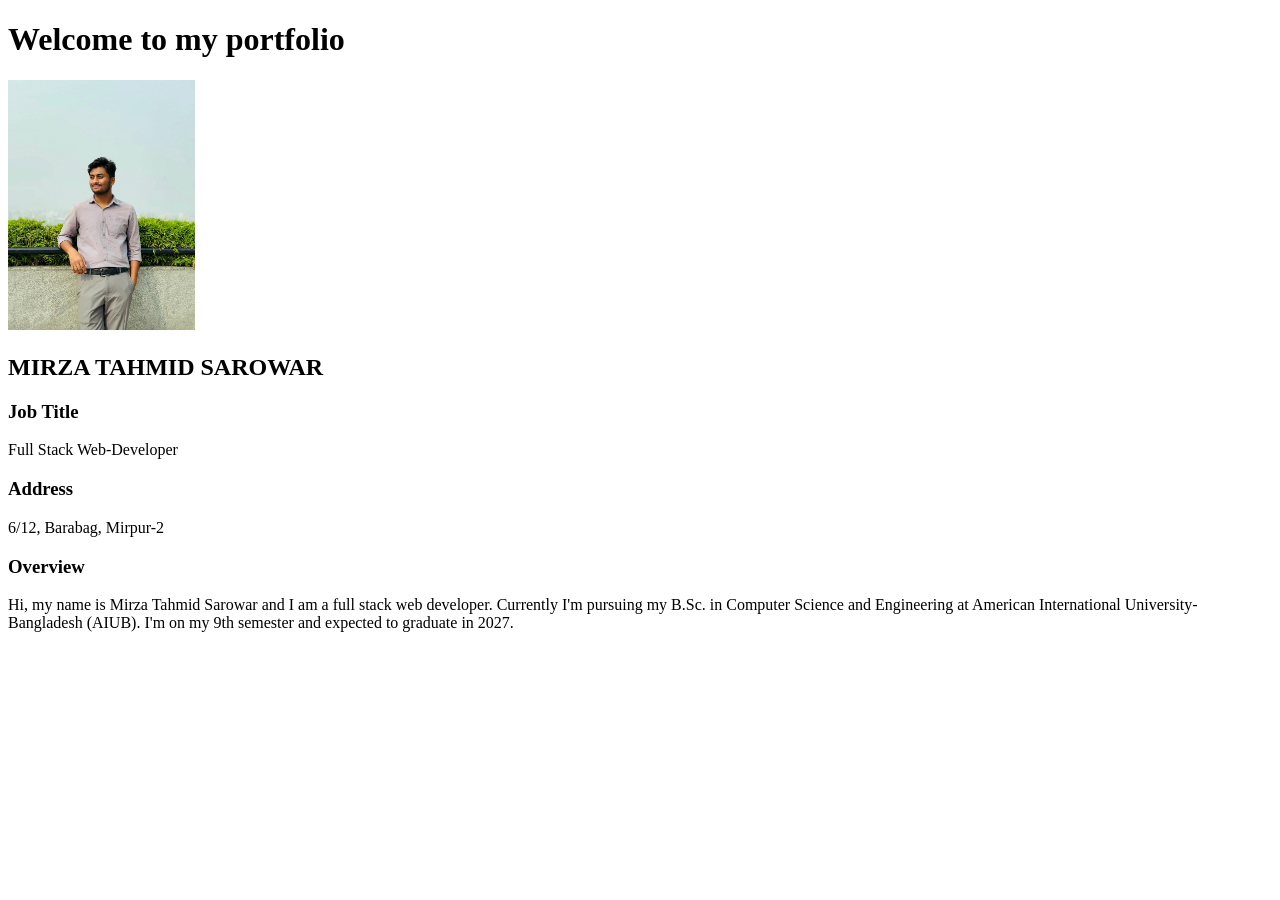
==== portfolio/index.html @ 636a51e5 "added index.html" ====
<!DOCTYPE html>
<html lang="en">
<head>
    <meta charset="UTF-8">
    <meta name="viewport" content="width=device-width, initial-scale=1.0">
    <title>My Portfolio</title>
</head>
<body>
    <h1>Welcome to my portfolio</h1>
    <img src="image/img1.jpg" alt="Profile Picture" width="187" height="250">
    <h2>MIRZA TAHMID SAROWAR</h2>
    <h3>Job Title</h3>
    <p>Full Stack Web-Developer</p>
    <h3>Address</h3>
    <p>6/12, Barabag, Mirpur-2</p>
    <h3>Overview</h3>
    <p>Hi, my name is Mirza Tahmid Sarowar and I am a full stack web developer.
        Currently I'm pursuing my B.Sc. in Computer Science and Engineering at American International University-Bangladesh (AIUB).
        I'm on my 9th semester and expected to graduate in 2027.
    </p>
</body>
</html>
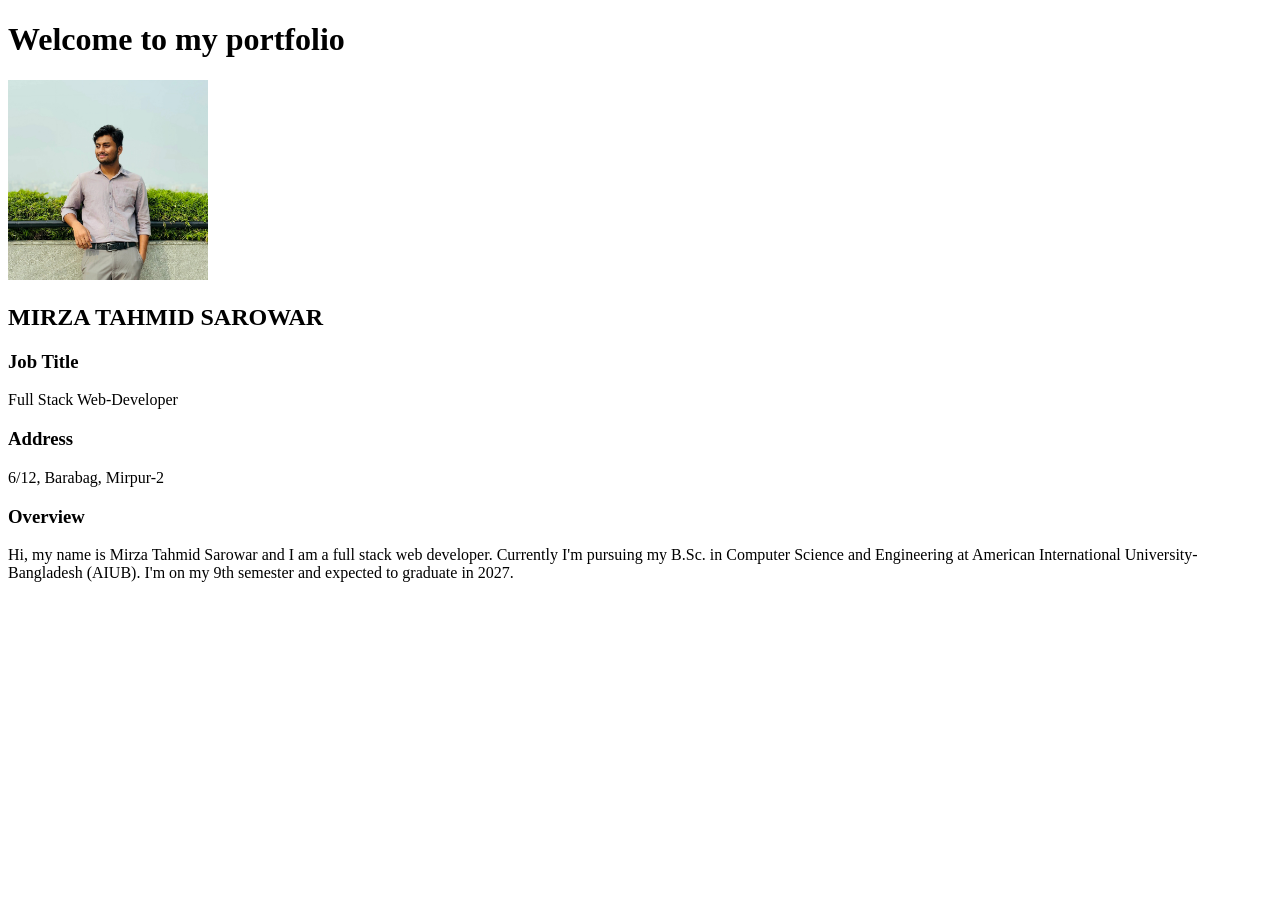
==== commit 3d50e4ee: "added education.html, experience.html, projects.html, contactme.html" ====
--- a/portfolio/index.html
+++ b/portfolio/index.html
@@ -7,7 +7,7 @@
 </head>
 <body>
     <h1>Welcome to my portfolio</h1>
-    <img src="image/img1.jpg" alt="Profile Picture" width="187" height="250">
+    <img src="image/img1.jpg" alt="Profile Picture" width="200" height="200">
     <h2>MIRZA TAHMID SAROWAR</h2>
     <h3>Job Title</h3>
     <p>Full Stack Web-Developer</p>
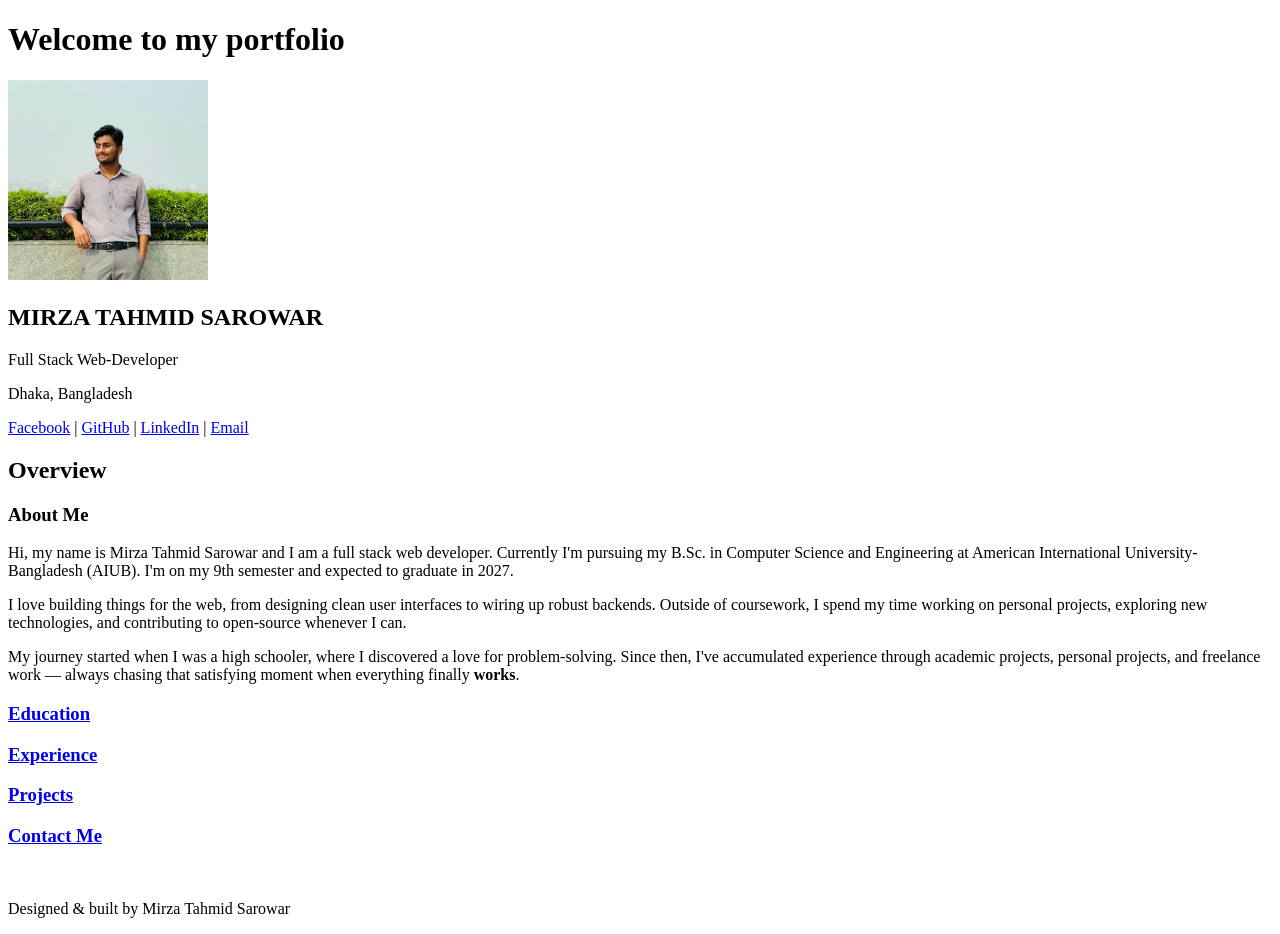
==== commit e0152f8a: "added html codes in education.html, experiences.html, projects.html, and contactme.html" ====
--- a/portfolio/index.html
+++ b/portfolio/index.html
@@ -3,20 +3,49 @@
 <head>
     <meta charset="UTF-8">
     <meta name="viewport" content="width=device-width, initial-scale=1.0">
-    <title>My Portfolio</title>
+    <title>Mirza Tahmid - Portfolio</title>
 </head>
 <body>
     <h1>Welcome to my portfolio</h1>
     <img src="image/img1.jpg" alt="Profile Picture" width="200" height="200">
     <h2>MIRZA TAHMID SAROWAR</h2>
-    <h3>Job Title</h3>
     <p>Full Stack Web-Developer</p>
-    <h3>Address</h3>
-    <p>6/12, Barabag, Mirpur-2</p>
-    <h3>Overview</h3>
+    <p>Dhaka, Bangladesh</p>
+    <p>
+        <a href="https://www.facebook.com/mirzatahmid03" target="_blank">Facebook</a> |
+        <a href="https://github.com/mtahmid07" target="_blank">GitHub</a> |
+        <a href="https://www.linkedin.com/in/mirza-tahmid-6116a1297/" target="_blank">LinkedIn</a> |
+        <a href="mailto:mirzatahmid02@gmail.com" target="_blank">Email</a>
+    </p>
+
+    <h2>Overview</h2>
+    <h3>About Me</h3>
     <p>Hi, my name is Mirza Tahmid Sarowar and I am a full stack web developer.
         Currently I'm pursuing my B.Sc. in Computer Science and Engineering at American International University-Bangladesh (AIUB).
         I'm on my 9th semester and expected to graduate in 2027.
     </p>
+    <p>
+        I love building things for the web, from designing clean user interfaces to wiring up robust backends.
+        Outside of coursework, I spend my time working on personal projects, exploring new technologies, and contributing to
+        open‑source whenever I can.
+    </p>
+    <p>
+        My journey started when I was a high schooler, where I discovered a love for problem‑solving. Since then, I've
+        accumulated experience through academic projects, personal projects, and freelance work — always chasing that satisfying
+        moment when everything finally <strong>works</strong>.
+    </p>
+
+    <p>
+        <a href="education.html"><h3>Education</h3></a>
+        <a href="experience.html"><h3>Experience</h3></a>
+        <a href="projects.html"><h3>Projects</h3></a>
+        <a href="contactme.html"><h3>Contact Me</h3></a>
+    </p>
+
+    <br>
+
+    <footer>
+        <p>Designed & built by Mirza Tahmid Sarowar</p>
+    </footer>
 </body>
 </html>
